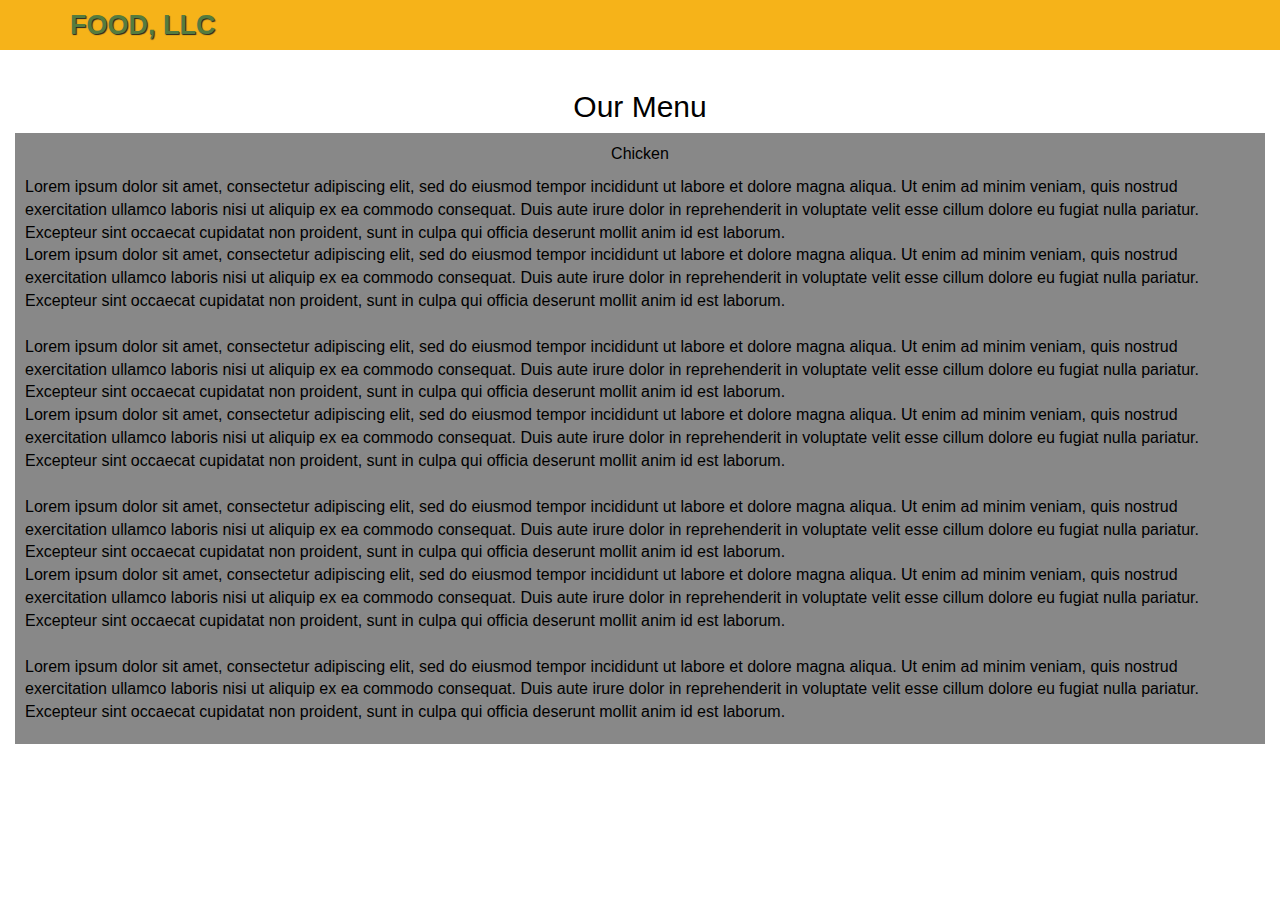
==== module3-solution/index.html @ 12b5c7ae "module 3 solution, submit 1" ====
<!doctype html>
<html>
<head>
    <meta charset="utf-8">
    <meta http-equiv="X-UA-Compatible" content="IE=edge">
    <meta name="viewport" content="width=device-width, initial-scale=1">
    <title>Module3 Assignment</title>
    <link rel="stylesheet" href="css/bootstrap.min.css">
    <link rel="stylesheet" href="css/styles.css">
</head>
<body>
  <header>
    <nav id="header-nav" class="navbar navbar-default">
      <div class="container">
        <div class="navbar-header">

          <div class="navbar-brand">
            <h1>Food, LLC</h1>
          </div>

          <div class="visible-xs">
            <button type="button" class="navbar-toggle collapsed" data-toggle="collapse" data-target="#collapsable-nav" aria-expanded="false">
              <span class="sr-only">Toggle navigation</span>
              <span class="icon-bar"></span>
              <span class="icon-bar"></span>
              <span class="icon-bar"></span>
            </button>

          </div><!-- .visible-xs -->
        </div><!--  .navbar-header -->
      </div><!--  .container -->
    </nav>
  </header>

  <div class="visible-xs">
    <div id="collapsable-nav" class="collapse navbar-collapse">
      <ul id="nav-list" class="nav navbar-nav">
        <li><a href="#">Chicken</a></li>
        <li><a href="#">Beef</a></li>
        <li><a href="#">Sushi</a></li>
      </ul><!-- #nav-list -->
    </div><!--  .collapse .navbar-collapse -->
  </div><!-- .visible-xs -->

  <div class="container-fluid">
    <div class="row">
      <div class="col-xs-12">
        <h2 class="text-center">Our Menu</h2>
        <div id="item_desc">
          <p class="text-center">Chicken</p>
          <p class="text-left">
            Lorem ipsum dolor sit amet, consectetur adipiscing elit, sed do eiusmod tempor incididunt ut labore et dolore magna aliqua. 
            Ut enim ad minim veniam, quis nostrud exercitation ullamco laboris nisi ut aliquip ex ea commodo consequat. 
            Duis aute irure dolor in reprehenderit in voluptate velit esse cillum dolore eu fugiat nulla pariatur. 
            Excepteur sint occaecat cupidatat non proident, sunt in culpa qui officia deserunt mollit anim id est laborum.<br> 

            Lorem ipsum dolor sit amet, consectetur adipiscing elit, sed do eiusmod tempor incididunt ut labore et dolore magna aliqua. 
            Ut enim ad minim veniam, quis nostrud exercitation ullamco laboris nisi ut aliquip ex ea commodo consequat. 
            Duis aute irure dolor in reprehenderit in voluptate velit esse cillum dolore eu fugiat nulla pariatur. 
            Excepteur sint occaecat cupidatat non proident, sunt in culpa qui officia deserunt mollit anim id est laborum.<br><br> 

            Lorem ipsum dolor sit amet, consectetur adipiscing elit, sed do eiusmod tempor incididunt ut labore et dolore magna aliqua. 
            Ut enim ad minim veniam, quis nostrud exercitation ullamco laboris nisi ut aliquip ex ea commodo consequat. 
            Duis aute irure dolor in reprehenderit in voluptate velit esse cillum dolore eu fugiat nulla pariatur. 
            Excepteur sint occaecat cupidatat non proident, sunt in culpa qui officia deserunt mollit anim id est laborum.<br> 

            Lorem ipsum dolor sit amet, consectetur adipiscing elit, sed do eiusmod tempor incididunt ut labore et dolore magna aliqua. 
            Ut enim ad minim veniam, quis nostrud exercitation ullamco laboris nisi ut aliquip ex ea commodo consequat. 
            Duis aute irure dolor in reprehenderit in voluptate velit esse cillum dolore eu fugiat nulla pariatur. 
            Excepteur sint occaecat cupidatat non proident, sunt in culpa qui officia deserunt mollit anim id est laborum.<br><br> 

            Lorem ipsum dolor sit amet, consectetur adipiscing elit, sed do eiusmod tempor incididunt ut labore et dolore magna aliqua. 
            Ut enim ad minim veniam, quis nostrud exercitation ullamco laboris nisi ut aliquip ex ea commodo consequat. 
            Duis aute irure dolor in reprehenderit in voluptate velit esse cillum dolore eu fugiat nulla pariatur. 
            Excepteur sint occaecat cupidatat non proident, sunt in culpa qui officia deserunt mollit anim id est laborum.<br> 

            Lorem ipsum dolor sit amet, consectetur adipiscing elit, sed do eiusmod tempor incididunt ut labore et dolore magna aliqua. 
            Ut enim ad minim veniam, quis nostrud exercitation ullamco laboris nisi ut aliquip ex ea commodo consequat. 
            Duis aute irure dolor in reprehenderit in voluptate velit esse cillum dolore eu fugiat nulla pariatur. 
            Excepteur sint occaecat cupidatat non proident, sunt in culpa qui officia deserunt mollit anim id est laborum.<br><br> 

            Lorem ipsum dolor sit amet, consectetur adipiscing elit, sed do eiusmod tempor incididunt ut labore et dolore magna aliqua. 
            Ut enim ad minim veniam, quis nostrud exercitation ullamco laboris nisi ut aliquip ex ea commodo consequat. 
            Duis aute irure dolor in reprehenderit in voluptate velit esse cillum dolore eu fugiat nulla pariatur. 
            Excepteur sint occaecat cupidatat non proident, sunt in culpa qui officia deserunt mollit anim id est laborum.<br> 
          </p>
        </div>
      </div>
    </div>

  <!-- jQuery (Bootstrap JS plugins depend on it) -->
  <script src="js/jquery-1.11.3.min.js"></script>
  <script src="js/bootstrap.min.js"></script>
  <script src="js/script.js"></script>
</body>
</html>
---- module3-solution/css/styles.css ----
body {
	font-size: 16px;
	font-family: "Comic Sans MS", cursive, sans-serif;
	color: #000;
	background-color: #fff;
}

#item_desc {
	color: #000;
	background-color: #888;
	padding: 10px;
}

/** HEADER **/
#header-nav {
  background-color: #f6b319;
  border-radius: 0;
  border: 0;
}

/* .navbar-brand {
  padding-top: 15px;
} */

.navbar-header {
	margin: 0px;
}

.navbar-brand h1 { /* Restaurant name */
  color: #557c3e;
  font-size: 1.5em;
  text-transform: uppercase;
  font-weight: bold;
  text-shadow: 1px 1px 1px #222;
  margin-top: 0;
  margin-bottom: 0;
  line-height: .75;
}

li {
	background-color: #e08;
	color: #fff;
	margin: 1px;
	border: 1px;
	border-color: white;
	padding: 2px;
	font-family: Arial, Tahoma, sans-serif; 
	font-style: normal;
  font-size: 1.6em;
	text-align: center;

}
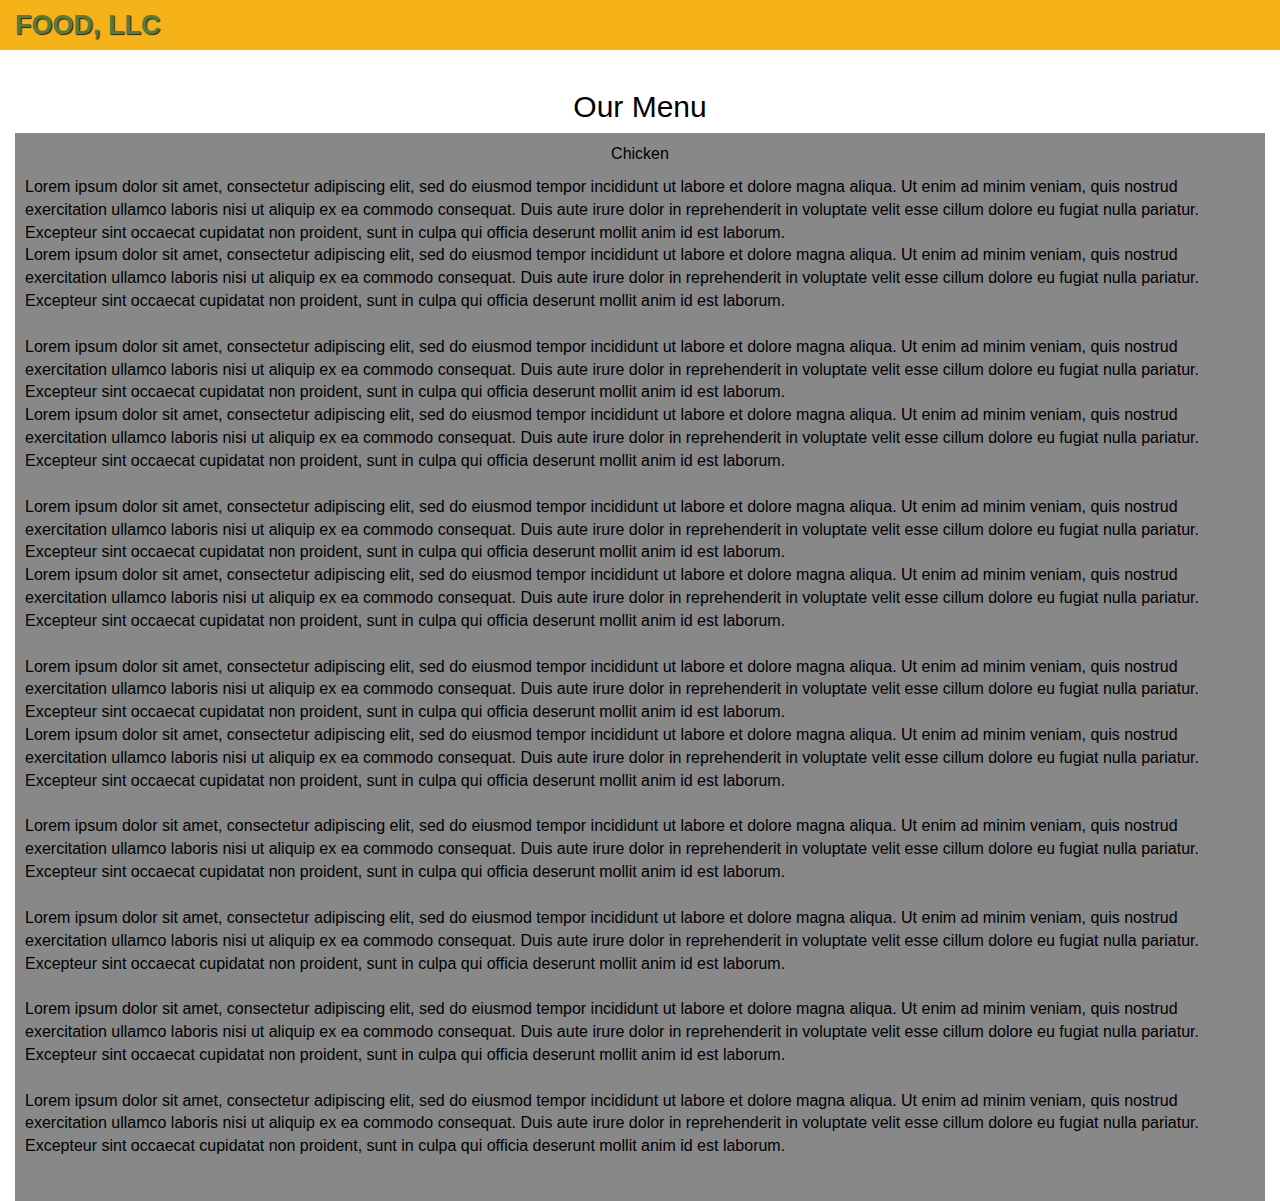
==== commit 02e75dce: "module 3 solution, 2nd submission" ====
--- a/module3-solution/index.html
+++ b/module3-solution/index.html
@@ -11,11 +11,11 @@
 <body>
   <header>
     <nav id="header-nav" class="navbar navbar-default">
-      <div class="container">
+      <div class="container-fluid">
         <div class="navbar-header">
 
           <div class="navbar-brand">
-            <h1>Food, LLC</h1>
+            <h1 class="pull-left">Food, LLC</h1>
           </div>
 
           <div class="visible-xs">
@@ -83,6 +83,32 @@
             Ut enim ad minim veniam, quis nostrud exercitation ullamco laboris nisi ut aliquip ex ea commodo consequat. 
             Duis aute irure dolor in reprehenderit in voluptate velit esse cillum dolore eu fugiat nulla pariatur. 
             Excepteur sint occaecat cupidatat non proident, sunt in culpa qui officia deserunt mollit anim id est laborum.<br> 
+
+            Lorem ipsum dolor sit amet, consectetur adipiscing elit, sed do eiusmod tempor incididunt ut labore et dolore magna aliqua. 
+            Ut enim ad minim veniam, quis nostrud exercitation ullamco laboris nisi ut aliquip ex ea commodo consequat. 
+            Duis aute irure dolor in reprehenderit in voluptate velit esse cillum dolore eu fugiat nulla pariatur. 
+            Excepteur sint occaecat cupidatat non proident, sunt in culpa qui officia deserunt mollit anim id est laborum.<br><br> 
+
+            Lorem ipsum dolor sit amet, consectetur adipiscing elit, sed do eiusmod tempor incididunt ut labore et dolore magna aliqua. 
+            Ut enim ad minim veniam, quis nostrud exercitation ullamco laboris nisi ut aliquip ex ea commodo consequat. 
+            Duis aute irure dolor in reprehenderit in voluptate velit esse cillum dolore eu fugiat nulla pariatur. 
+            Excepteur sint occaecat cupidatat non proident, sunt in culpa qui officia deserunt mollit anim id est laborum.<br><br> 
+
+            Lorem ipsum dolor sit amet, consectetur adipiscing elit, sed do eiusmod tempor incididunt ut labore et dolore magna aliqua. 
+            Ut enim ad minim veniam, quis nostrud exercitation ullamco laboris nisi ut aliquip ex ea commodo consequat. 
+            Duis aute irure dolor in reprehenderit in voluptate velit esse cillum dolore eu fugiat nulla pariatur. 
+            Excepteur sint occaecat cupidatat non proident, sunt in culpa qui officia deserunt mollit anim id est laborum.<br><br> 
+
+            Lorem ipsum dolor sit amet, consectetur adipiscing elit, sed do eiusmod tempor incididunt ut labore et dolore magna aliqua. 
+            Ut enim ad minim veniam, quis nostrud exercitation ullamco laboris nisi ut aliquip ex ea commodo consequat. 
+            Duis aute irure dolor in reprehenderit in voluptate velit esse cillum dolore eu fugiat nulla pariatur. 
+            Excepteur sint occaecat cupidatat non proident, sunt in culpa qui officia deserunt mollit anim id est laborum.<br><br> 
+
+            Lorem ipsum dolor sit amet, consectetur adipiscing elit, sed do eiusmod tempor incididunt ut labore et dolore magna aliqua. 
+            Ut enim ad minim veniam, quis nostrud exercitation ullamco laboris nisi ut aliquip ex ea commodo consequat. 
+            Duis aute irure dolor in reprehenderit in voluptate velit esse cillum dolore eu fugiat nulla pariatur. 
+            Excepteur sint occaecat cupidatat non proident, sunt in culpa qui officia deserunt mollit anim id est laborum.<br><br> 
+
           </p>
         </div>
       </div>
